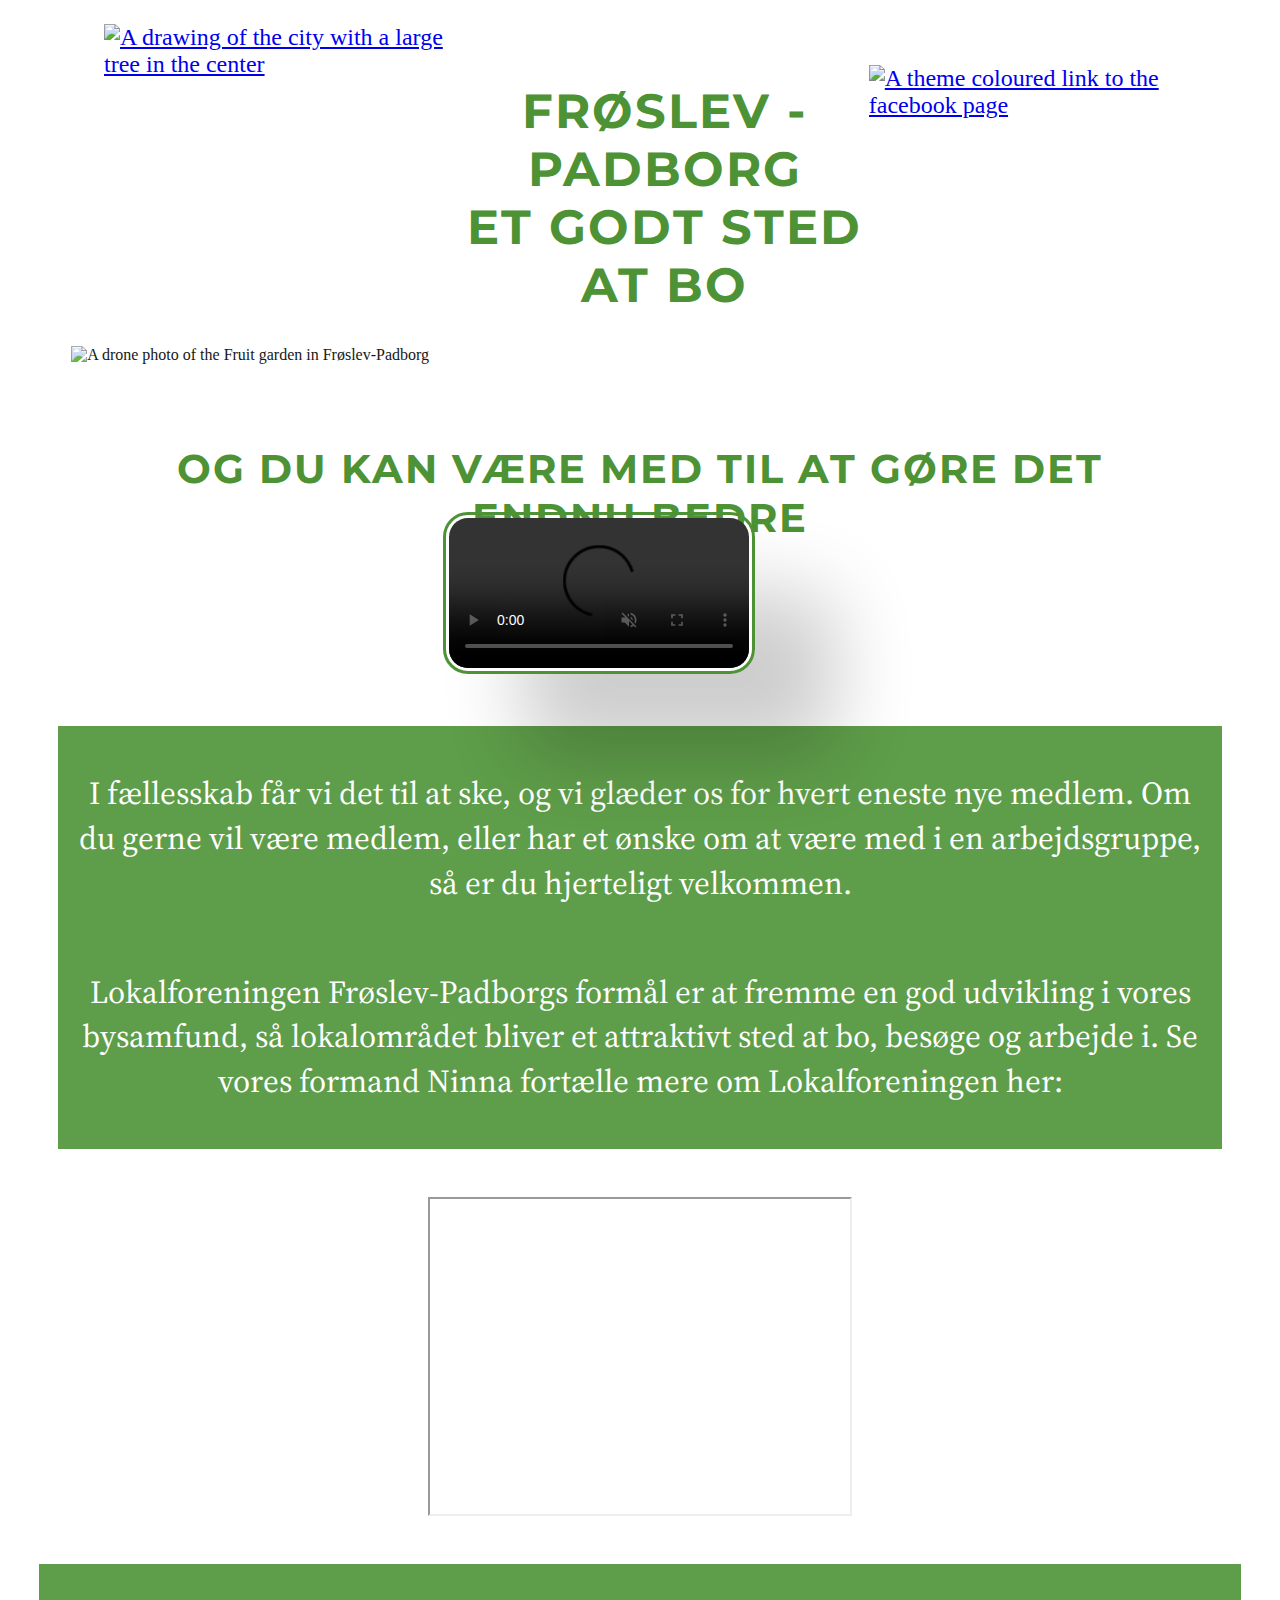
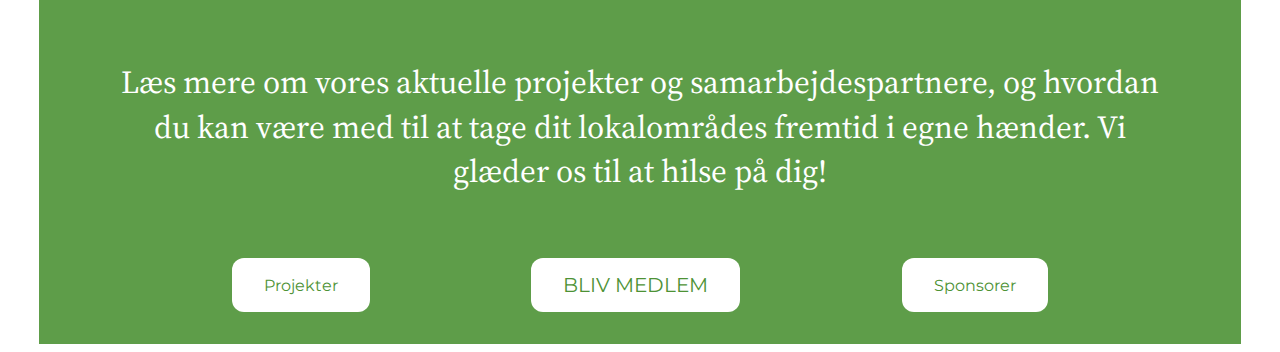
==== FPside/index.html @ 637ac0ab "upload" ====
<!DOCTYPE html>
<html lang="en">
<head>
    <meta charset="UTF-8">
    <meta http-equiv="X-UA-Compatible" content="IE=edge">
    <meta name="viewport" content="width=device-width, initial-scale=1.0">
    <title>Lokalforeningen Frøslev-Padborg</title>
    <link rel="stylesheet" href="index.css">
    <link rel="preconnect" href="https://fonts.googleapis.com">
    <link rel="preconnect" href="https://fonts.gstatic.com" crossorigin>
    <link href="https://fonts.googleapis.com/css2?family=Montserrat&family=Source+Serif+Pro:wght@300;400&display=swap" rel="stylesheet">
</head>

<body>
    <header class="header">
        <a href="Index.html" class="header__logo">
            <img src="/Eksamen2/images/logo.png" alt="A drawing of the city with a large tree in the center" class="nav--logo">
        </a>
        <h1 class="header__name">
            FRØSLEV - PADBORG <br> ET GODT STED AT BO
        </h1>
        <a href="https://www.facebook.com/LokalforeningenFroeslevPadborg" class="header__facebook">
            <img src="/Eksamen2/images/grønfacebook.png" alt="A theme coloured link to the facebook page">
        </a>
    </header>

    <section class="upper-section">
        <video controls autoplay muted loop class="video__teaser">

            <source src="/Eksamen2/images/teaser.webm"
                    type="video/webm">
        
        </video>

        <img src="/Eksamen2/images/DronePladsenFP-3.jpg" alt="A drone photo of the Fruit garden in Frøslev-Padborg" class="upper-section__hero">

    

        <h1 class="upper-section__h1">
            OG DU KAN VÆRE MED TIL AT GØRE DET ENDNU BEDRE
        </h1>


        <button onclick="myFunction()" class="lower-section__btn">BLIV MEDLEM</button>

        <section id="noMember" class="lower-section__info">
        Medlemsdatabase er desværre serversided, men det havde været sejt hvis det virkede!
        </section>


    </section>

    <section class="lower-section__text">
        <p class="lower-section__text_welcome">
            I fællesskab får vi det til at ske, og vi glæder os for hvert eneste nye medlem. Om du gerne vil være medlem, eller har et ønske om at være med i en arbejdsgruppe, så er du hjerteligt velkommen.
        </p>    
        <p class="lower-section__text_vision">
            Lokalforeningen Frøslev-Padborgs formål er at fremme en god udvikling i vores bysamfund, så lokalområdet bliver et attraktivt sted at bo, besøge og arbejde i. Se vores formand Ninna fortælle mere om Lokalforeningen her:
        </p>  

    </section>

    <section class="interview__embed">
    <iframe width="420" height="315" src="https://youtu.be/YDoFsz4hwQc"></iframe>
    </section>



    <div class="section__footer">

        <section class="bottom__text">
         <p> Læs mere om vores aktuelle projekter og samarbejdespartnere, og hvordan du kan være med til at tage dit lokalområdes fremtid i  egne hænder. Vi glæder os til at hilse på dig! </p> 
            </section>

            <section class="bottom__btns">
            <button class="Projekter__btn">
                 Projekter
             </button>
             <button class="bliv_medlem__btn">
             BLIV MEDLEM
            </button>
        <button class="Sponsorer__btn">
            Sponsorer
            </button>
        </section>
    </div>

    <script src="btn.js"></script>

    
</body>
</html>
---- FPside/index.css ----
h1,
h2 {
    font-family: 'Montserrat', sans-serif;
    letter-spacing: 2px;
}
p {
    font-family: 'Source Serif Pro', serif;
    line-height: 1.4em;
}
.header {
    display: flex;
    justify-content: space-between;
    margin-top: 1em;
    margin-left: 4em;
    margin-right: 4em;   
    margin-bottom: 0;
    font-size: 1.5em;  
}

.header__name {
    color: #4D9235;
    margin-top: 1.2em;
    margin-bottom: 0;
    text-align: center;
}
.header__facebook {
    margin-top: 1.7em;
}


.upper-section__hero {
    opacity: 90%;
    margin-top: 2em;
    max-width: 90%;
    height: auto;
    display: block;
    margin-left: auto;
    margin-right: auto;
    position: relative;
    z-index: -1;
}

.upper-section__h1 {
    color: #4D9235;
    font-size: 2.5em;  
    display: flex;
    flex-direction: column;
    justify-content: center;
    text-align: center;
    margin-top: 2em;
    margin-left: 2em;
    margin-right: 2em;
    
}

.video__teaser {
    position: absolute;
    max-width: 30%;
    margin-left: 34%;
    margin-top: 13%;
    border: solid 3px;
    border: #4D9235;
    box-shadow: 80px 80px 80px rgba(6, 6, 7, 0.2);
    padding: 3px;
    border-radius: 25px;
    border-color: #4D9235;
    border-style: solid;
    overflow: hidden;
}

.lower-section__text {
    margin-top: 2em;
    color: white;
    background-color: rgba(77, 146, 53, 0.9); 
    font-size: 2em;
    max-width: 90%;
    margin-left: auto;
    margin-right: auto;
    padding: 0.4em;
    display: flex;
    flex-direction: column;
    justify-content: center;
    text-align: center;
}

.lower-section__btn {
    border: solid 3px;
    max-width: 10%;
    font-family: 'Montserrat', sans-serif;
    font-size: 1.5em;
    margin-left: 45%;
}

.lower-section__info {
    display: flex;
    flex-direction: column;
    justify-content: center;
    text-align: center; 
    color: #4D9235;
    font-size: 2em;
}

.interview__embed {
    display: flex;
    justify-content: center;
    padding: 3em;
}



.section__footer {
    background-color: rgba(77, 146, 53, 0.9); 
    max-width: 90%;
    margin-left: auto;
    margin-right: auto;
    padding: 2em;
}

.bottom__text {
    display: flex;
    flex-direction: column;
    justify-content: center;
    text-align: center;
    padding: 1em;
    color: white;
    font-size: 2em;
}


.bottom__btns{
    display: flex;
    flex-direction: row;
    justify-content: space-evenly;
}

button {
    font-family: 'Montserrat', sans-serif;
    background-color: white;
    border: none;
    color: #4D9235;
    padding: 15px 32px;
    text-align: center;
    text-decoration: none;
    display: inline-block;
    border-radius: 12px;
}


.Projekter__btn,
.Sponsorer__btn {
    font-size: 16px;
}

.bliv_medlem__btn {
    font-size: 20px;
}
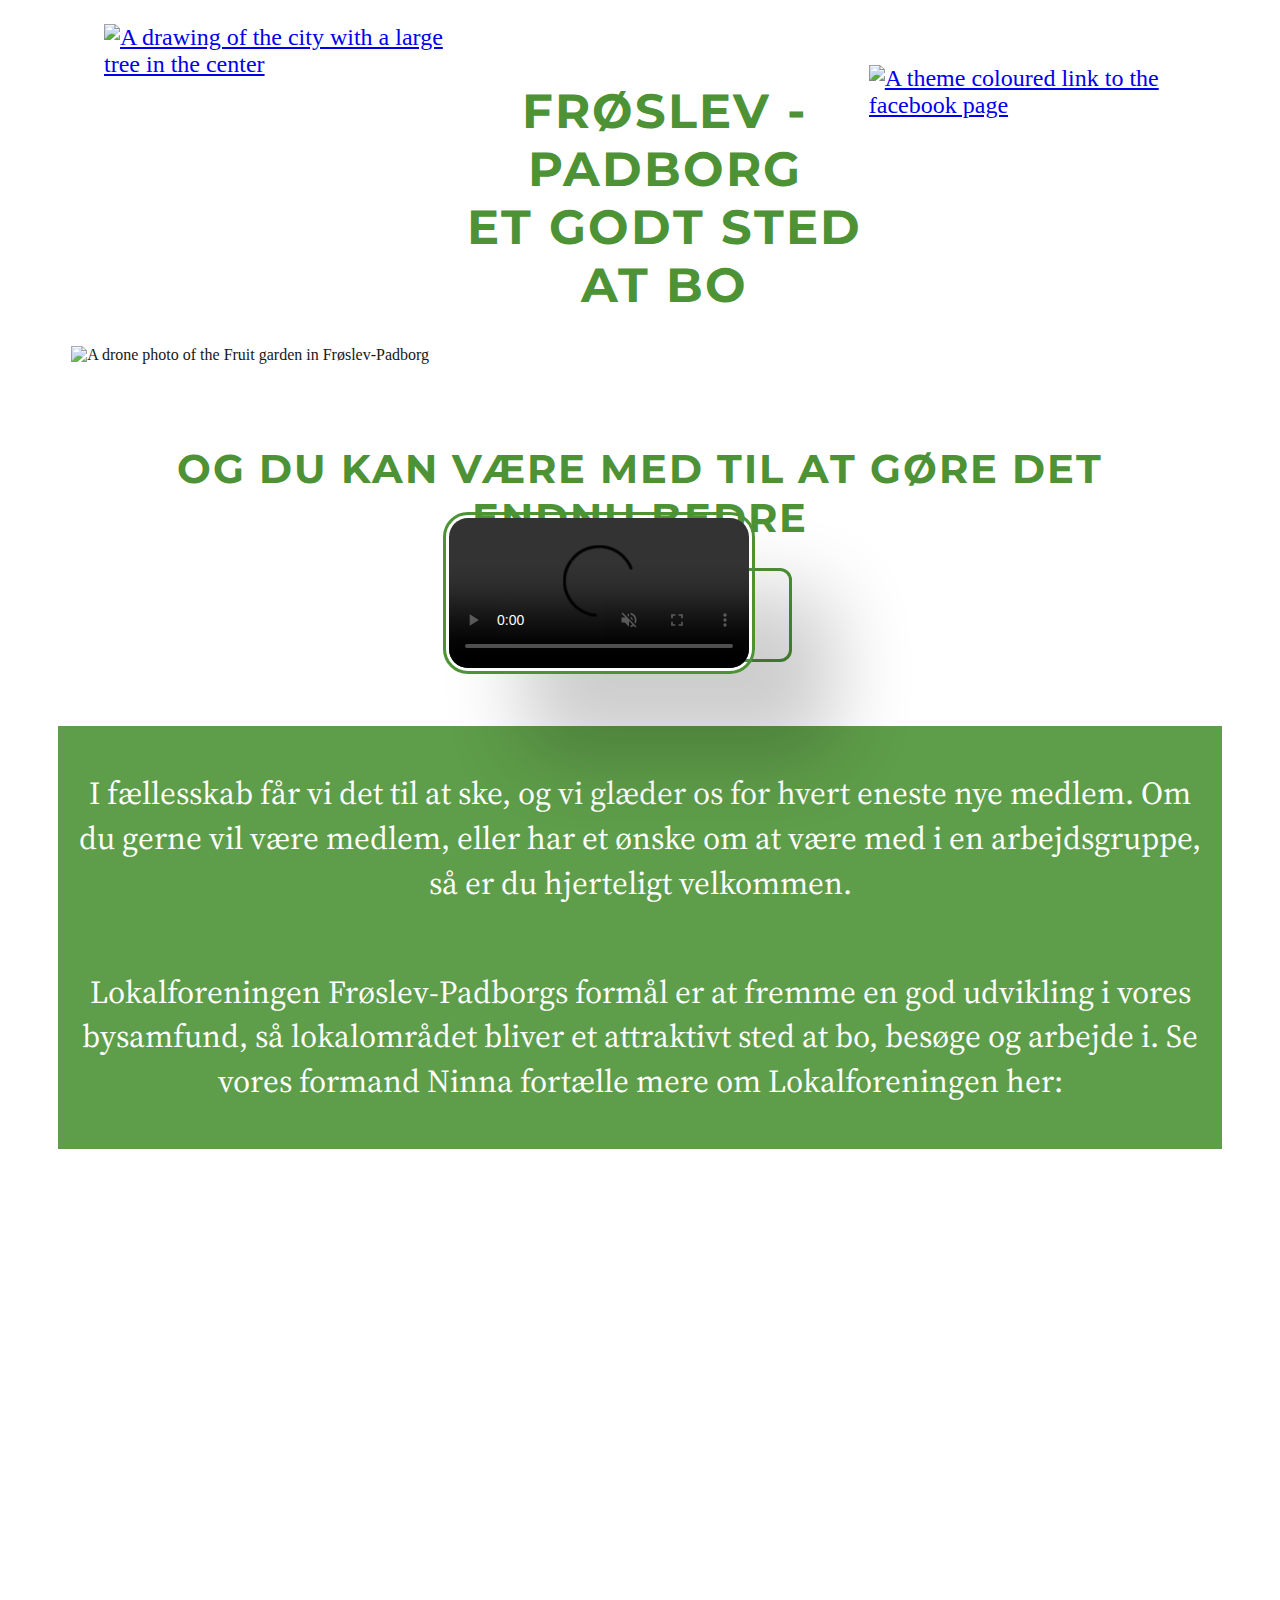
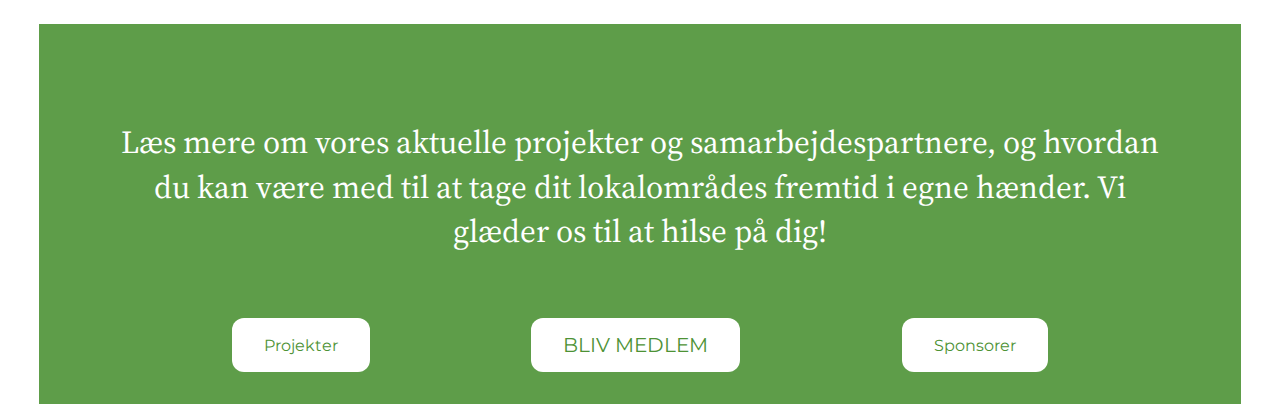
==== commit 9c4becaa: "@media header" ====
--- a/FPside/index.html
+++ b/FPside/index.html
@@ -61,7 +61,7 @@
     </section>
 
     <section class="interview__embed">
-    <iframe width="420" height="315" src="https://youtu.be/YDoFsz4hwQc"></iframe>
+        <iframe width="560" height="315" src="https://www.youtube.com/embed/YDoFsz4hwQc" title="YouTube video player" frameborder="0" allow="accelerometer; autoplay; clipboard-write; encrypted-media; gyroscope; picture-in-picture" allowfullscreen></iframe>
     </section>
 
 
--- a/FPside/index.css
+++ b/FPside/index.css
@@ -85,10 +85,11 @@
 
 .lower-section__btn {
     border: solid 3px;
-    max-width: 10%;
     font-family: 'Montserrat', sans-serif;
     font-size: 1.5em;
-    margin-left: 45%;
+    width: 240px;
+    margin-left: 43%;
+
 }
 
 .lower-section__info {
@@ -104,6 +105,7 @@
     display: flex;
     justify-content: center;
     padding: 3em;
+    margin: 2em;
 }
 
 
@@ -153,4 +155,15 @@
 
 .bliv_medlem__btn {
     font-size: 20px;
-}+}
+
+@media screen and (max-width: 950px) {
+    .header__name{
+        color: #4D9235;
+        margin-top: 1.2em;
+        margin-bottom: 0;
+        text-align: center;
+        display: none;    
+    }
+}
+    